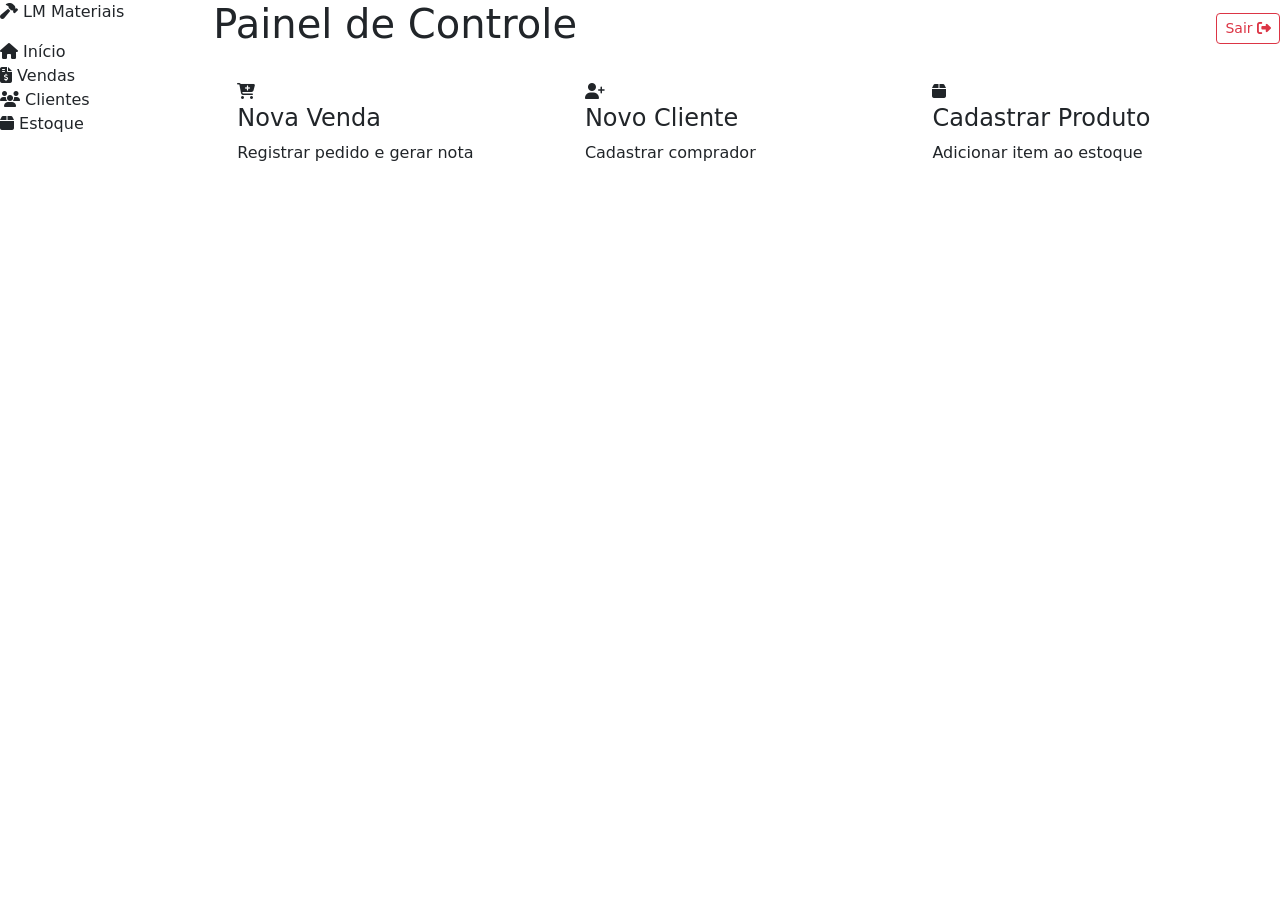
==== src/main/resources/static/index.html @ fa69e25f "fix: corrige erro 500 de clientes e adiciona histórico de notas - Backend: Altera o mapeamento entre" ====
<!DOCTYPE html>
<html lang="pt-br">
<head>
    <meta charset="UTF-8">
    <meta name="viewport" content="width=device-width, initial-scale=1.0">
    <title>LM Materiais de Construção</title>

    <link href="https://cdn.jsdelivr.net/npm/bootstrap@5.3.0/dist/css/bootstrap.min.css" rel="stylesheet">
    <link rel="stylesheet" href="https://cdnjs.cloudflare.com/ajax/libs/font-awesome/6.4.0/css/all.min.css">
    <link rel="stylesheet" href="/css/style.css">

    <style>
        /* Pequeno ajuste para o botão de status parecer clicável */
        .cursor-pointer { cursor: pointer; transition: opacity 0.2s; }
        .cursor-pointer:hover { opacity: 0.8; }
    </style>
</head>
<body>

<div class="container-fluid">
    <div class="row">

        <nav class="col-md-2 d-none d-md-block sidebar p-0">
            <div class="brand-logo">
                <i class="fas fa-hammer"></i> LM Materiais
            </div>
            <div class="pt-3" id="menuLateral">
                <a class="nav-link active" href="#" onclick="mudarTela('telaInicio', this); return false;"><i class="fas fa-home"></i> Início</a>
                <a class="nav-link" href="#" onclick="mudarTela('telaVendas', this); return false;"><i class="fas fa-file-invoice-dollar"></i> Vendas</a>
                <a class="nav-link" href="#" onclick="mudarTela('telaClientes', this); return false;"><i class="fas fa-users"></i> Clientes</a>
                <a class="nav-link" href="#" onclick="mudarTela('telaEstoque', this); return false;"><i class="fas fa-box"></i> Estoque</a>
            </div>
        </nav>

        <main class="col-md-10 ms-sm-auto px-0">
            <header class="main-header d-flex justify-content-between align-items-center">
                <h1 class="page-title" id="tituloPagina">Painel de Controle</h1>
                <button class="btn btn-outline-danger btn-sm">Sair <i class="fas fa-sign-out-alt"></i></button>
            </header>

            <div class="container-fluid px-4 py-4">

                <div id="telaInicio" class="tela-conteudo">
                    <div class="row g-4 mb-5">
                        <div class="col-12 col-md-6 col-lg-4">
                            <div class="btn-zao" data-bs-toggle="modal" data-bs-target="#modalNovaVenda">
                                <i class="fas fa-cart-plus"></i>
                                <h4>Nova Venda</h4>
                                <p>Registrar pedido e gerar nota</p>
                            </div>
                        </div>

                        <div class="col-12 col-md-6 col-lg-4">
                            <div class="btn-zao" data-bs-toggle="modal" data-bs-target="#modalNovoCliente">
                                <i class="fas fa-user-plus"></i>
                                <h4>Novo Cliente</h4>
                                <p>Cadastrar comprador</p>
                            </div>
                        </div>

                        <div class="col-12 col-md-6 col-lg-4">
                            <div class="btn-zao" data-bs-toggle="modal" data-bs-target="#modalNovoProduto">
                                <i class="fas fa-box"></i>
                                <h4>Cadastrar Produto</h4>
                                <p>Adicionar item ao estoque</p>
                            </div>
                        </div>
                    </div>
                </div>

                <div id="telaVendas" class="tela-conteudo d-none">
                    <div class="card shadow-sm border-0">
                        <div class="card-header bg-white py-3 d-flex justify-content-between align-items-center">
                            <h5 class="m-0 font-weight-bold" style="color: var(--azul-profundo);">Histórico de Vendas</h5>

                            <div class="d-flex gap-2">
                                <select class="form-select form-select-sm" id="filtroTempoVendas" onchange="aplicarFiltroVendas()">
                                    <option value="hoje">Hoje</option>
                                    <option value="mes">Este Mês</option>
                                    <option value="ano">Este Ano</option>
                                    <option value="todas" selected>Todas as Vendas</option>
                                </select>
                                <button class="btn btn-sm btn-success text-nowrap" data-bs-toggle="modal" data-bs-target="#modalNovaVenda">
                                    <i class="fas fa-plus"></i> Nova Venda
                                </button>
                            </div>
                        </div>
                        <div class="card-body p-0">
                            <div class="table-responsive">
                                <table class="table table-hover mb-0 tabela-custom">
                                    <thead>
                                    <tr>
                                        <th scope="col" class="ps-4"># Nota</th>
                                        <th scope="col">Cliente</th>
                                        <th scope="col">Data</th>
                                        <th scope="col">Valor Total</th>
                                        <th scope="col">Status</th>
                                        <th scope="col">Ações</th>
                                    </tr>
                                    </thead>
                                    <tbody id="tabelaVendasBody">
                                    <tr><td colspan="6" class="text-center text-muted py-4">Nenhuma venda para exibir.</td></tr>
                                    </tbody>
                                </table>
                            </div>
                        </div>
                    </div>
                </div>

                <div id="telaClientes" class="tela-conteudo d-none">
                    <div class="card shadow-sm border-0">
                        <div class="card-header bg-white py-3 d-flex justify-content-between align-items-center">
                            <h5 class="m-0 font-weight-bold" style="color: var(--azul-profundo);">Lista de Clientes</h5>
                            <div>
                                <button class="btn btn-sm btn-info text-white me-2" data-bs-toggle="modal" data-bs-target="#modalAtualizarCliente">
                                    <i class="fas fa-user-edit"></i> Atualizar Dados
                                </button>
                                <button class="btn btn-sm btn-primary" data-bs-toggle="modal" data-bs-target="#modalNovoCliente">
                                    <i class="fas fa-plus"></i> Novo Cliente
                                </button>
                            </div>
                        </div>
                        <div class="card-body p-0">
                            <div class="table-responsive">
                                <table class="table table-hover mb-0 tabela-custom">
                                    <thead>
                                    <tr>
                                        <th scope="col" class="ps-4">ID</th>
                                        <th scope="col">Nome</th>
                                        <th scope="col">Email</th>
                                        <th scope="col">CPF</th>
                                        <th scope="col">Endereço</th>
                                        <th scope="col">Celular</th>
                                        <th scope="col">Ações</th>
                                    </tr>
                                    </thead>
                                    <tbody id="tabelaClientes">
                                    <tr><td colspan="7" class="text-center text-muted py-4">Carregando clientes...</td></tr>
                                    </tbody>
                                </table>
                            </div>
                        </div>
                    </div>
                </div>

                <div id="telaEstoque" class="tela-conteudo d-none">
                    <div class="card shadow-sm border-0">
                        <div class="card-header bg-white py-3 d-flex justify-content-between align-items-center">
                            <h5 class="m-0 font-weight-bold" style="color: var(--azul-profundo);">Controle de Estoque</h5>
                            <div>
                                <button class="btn btn-sm btn-primary" data-bs-toggle="modal" data-bs-target="#modalNovoProduto">
                                    <i class="fas fa-plus"></i> Novo Produto
                                </button>
                            </div>
                        </div>
                        <div class="card-body p-0">
                            <div class="table-responsive">
                                <table class="table table-hover mb-0 tabela-custom">
                                    <thead>
                                    <tr>
                                        <th scope="col" class="ps-4">ID</th>
                                        <th scope="col">Nome do Produto</th>
                                        <th scope="col">Preço (R$)</th>
                                        <th scope="col">Estoque Atual</th>
                                        <th scope="col">Ações</th>
                                    </tr>
                                    </thead>
                                    <tbody id="tabelaEstoqueBody">
                                    <tr><td colspan="5" class="text-center text-muted py-4">Carregando estoque...</td></tr>
                                    </tbody>
                                </table>
                            </div>
                        </div>
                    </div>
                </div>

            </div>
        </main>
    </div>
</div>

<div class="modal fade" id="modalNovaVenda" tabindex="-1" aria-hidden="true">
    <div class="modal-dialog modal-lg">
        <div class="modal-content">
            <div class="modal-header text-white" style="background-color: var(--azul-profundo);">
                <h5 class="modal-title"><i class="fas fa-cart-plus"></i> Registrar Nova Venda</h5>
                <button type="button" class="btn-close btn-close-white" data-bs-dismiss="modal" aria-label="Close"></button>
            </div>
            <div class="modal-body">
                <form id="formVenda">
                    <div class="row mb-3">
                        <div class="col-md-8">
                            <label for="clienteBusca" class="form-label">Buscar Cliente (ID ou Nome) <span class="text-danger">*</span></label>
                            <input type="text" class="form-control" id="clienteBusca" list="listaClientes" placeholder="Digite para buscar..." autocomplete="off" required>
                            <datalist id="listaClientes"></datalist>
                        </div>
                        <div class="col-md-4">
                            <label for="dataPagamento" class="form-label">Data p/ Pagamento</label>
                            <input type="date" class="form-control" id="dataPagamento" title="Deixe em branco se já estiver pago">
                        </div>
                    </div>

                    <hr>
                    <h6 class="text-primary fw-bold"><i class="fas fa-box-open"></i> Adicionar Produtos</h6>

                    <div class="row align-items-end mb-3">
                        <div class="col-md-7">
                            <label for="produtoBusca" class="form-label mb-1"><small>Buscar Produto (ID ou Nome)</small></label>
                            <input type="text" class="form-control form-control-sm" id="produtoBusca" list="listaProdutos" placeholder="Digite para buscar..." autocomplete="off">
                            <datalist id="listaProdutos"></datalist>
                        </div>
                        <div class="col-md-3">
                            <label for="quantidade" class="form-label mb-1"><small>Qtd.</small></label>
                            <input type="number" class="form-control form-control-sm" id="quantidade" value="1" min="1">
                        </div>
                        <div class="col-md-2">
                            <button type="button" class="btn btn-sm btn-success w-100" onclick="adicionarItemNaVenda()">
                                <i class="fas fa-plus"></i> Add
                            </button>
                        </div>
                    </div>

                    <div class="table-responsive">
                        <table class="table table-sm table-bordered mb-0">
                            <thead class="table-light text-center">
                            <tr>
                                <th>ID</th>
                                <th class="text-start">Produto</th>
                                <th>Qtd</th>
                                <th>Valor Total</th>
                                <th>Ação</th>
                            </tr>
                            </thead>
                            <tbody id="listaItensVendaTemp" class="text-center">
                            <tr><td colspan="5" class="text-muted small py-2">Nenhum produto adicionado.</td></tr>
                            </tbody>
                        </table>
                    </div>
                </form>
            </div>
            <div class="modal-footer">
                <button type="button" class="btn btn-secondary" data-bs-dismiss="modal">Cancelar</button>
                <button type="button" class="btn btn-warning" onclick="registrarVenda()">Confirmar Venda</button>
            </div>
        </div>
    </div>
</div>

<div class="modal fade" id="modalNovoCliente" tabindex="-1" aria-hidden="true">
    <div class="modal-dialog">
        <div class="modal-content">
            <div class="modal-header text-white" style="background-color: var(--azul-profundo);">
                <h5 class="modal-title"><i class="fas fa-user-plus"></i> Cadastrar Novo Cliente</h5>
                <button type="button" class="btn-close btn-close-white" data-bs-dismiss="modal" aria-label="Close"></button>
            </div>
            <div class="modal-body">
                <form id="formCliente">
                    <div class="mb-3">
                        <label for="nomeCompleto" class="form-label">Nome <span class="text-danger">*</span></label>
                        <input type="text" class="form-control" id="nomeCompleto" placeholder="Digite o nome completo">
                    </div>
                    <div class="mb-3">
                        <label for="email" class="form-label">Email <span class="text-muted">(Opcional)</span></label>
                        <input type="email" class="form-control" id="email">
                    </div>
                    <div class="mb-3">
                        <label for="cpf" class="form-label">CPF <span class="text-muted">(Opcional)</span></label>
                        <input type="text" class="form-control" id="cpf">
                    </div>
                    <div class="mb-3">
                        <label for="endereco" class="form-label">Endereço <span class="text-muted">(Opcional)</span></label>
                        <input type="text" class="form-control" id="endereco">
                    </div>
                    <div class="mb-3">
                        <label for="telefone" class="form-label">Telefone <span class="text-muted">(Opcional)</span></label>
                        <input type="tel" class="form-control" id="telefone">
                    </div>
                </form>
            </div>
            <div class="modal-footer">
                <button type="button" class="btn btn-secondary" data-bs-dismiss="modal">Cancelar</button>
                <button type="button" class="btn btn-warning" onclick="registrarCliente()">Confirmar</button>
            </div>
        </div>
    </div>
</div>

<div class="modal fade" id="modalAtualizarCliente" tabindex="-1" aria-hidden="true">
    <div class="modal-dialog">
        <div class="modal-content">
            <div class="modal-header text-white bg-info">
                <h5 class="modal-title"><i class="fas fa-user-edit"></i> Atualizar Cliente</h5>
                <button type="button" class="btn-close btn-close-white" data-bs-dismiss="modal" aria-label="Close"></button>
            </div>
            <div class="modal-body">
                <form id="formAtualizarCliente">
                    <div class="mb-3">
                        <label for="idAtualizar" class="form-label text-info fw-bold">ID do Cliente <span class="text-danger">*</span></label>
                        <input type="number" class="form-control border-info" id="idAtualizar" required placeholder="Ex: 2">
                    </div>
                    <hr>
                    <div class="mb-3"><label class="form-label">Novo Nome</label><input type="text" class="form-control" id="nomeAtualizar"></div>
                    <div class="mb-3"><label class="form-label">Novo Email</label><input type="email" class="form-control" id="emailAtualizar"></div>
                    <div class="mb-3"><label class="form-label">Novo CPF</label><input type="text" class="form-control" id="cpfAtualizar"></div>
                    <div class="mb-3"><label class="form-label">Novo Endereço</label><input type="text" class="form-control" id="enderecoAtualizar"></div>
                    <div class="mb-3"><label class="form-label">Novo Telefone</label><input type="tel" class="form-control" id="telefoneAtualizar"></div>
                </form>
            </div>
            <div class="modal-footer">
                <button type="button" class="btn btn-secondary" data-bs-dismiss="modal">Cancelar</button>
                <button type="button" class="btn btn-info text-white" onclick="atualizarCliente()">Salvar Alterações</button>
            </div>
        </div>
    </div>
</div>

<div class="modal fade" id="modalDetalhesVenda" tabindex="-1" aria-hidden="true">
    <div class="modal-dialog modal-lg">
        <div class="modal-content">
            <div class="modal-header text-white" style="background-color: var(--azul-profundo);">
                <h5 class="modal-title"><i class="fas fa-file-invoice-dollar"></i> Detalhes da Venda #<span id="detalheVendaId"></span></h5>
                <button type="button" class="btn-close btn-close-white" data-bs-dismiss="modal" aria-label="Close"></button>
            </div>
            <div class="modal-body">
                <div class="row mb-3">
                    <div class="col-md-6">
                        <p class="mb-1"><strong>Cliente:</strong> <span id="detalheVendaCliente"></span></p>
                        <p class="mb-1"><strong>Data Emissão:</strong> <span id="detalheVendaData"></span></p>
                    </div>
                    <div class="col-md-6 text-md-end">
                        <p class="mb-1"><strong>Status:</strong> <span id="detalheVendaStatus" class="badge"></span></p>
                        <p class="mb-1 fs-5"><strong>Total:</strong> <span id="detalheVendaTotal" class="text-success fw-bold"></span></p>
                    </div>
                </div>
                <hr>
                <h6>Itens do Pedido</h6>
                <div class="table-responsive">
                    <table class="table table-sm table-bordered">
                        <thead class="table-light">
                        <tr>
                            <th>Produto</th>
                            <th>Qtd</th>
                            <th>Preço Unit.</th>
                            <th>Subtotal</th>
                        </tr>
                        </thead>
                        <tbody id="tabelaDetalheItens">
                        </tbody>
                    </table>
                </div>
            </div>
            <div class="modal-footer">
                <button type="button" class="btn btn-secondary" data-bs-dismiss="modal">Fechar</button>
            </div>
        </div>
    </div>
</div>

<div class="modal fade" id="modalNovoProduto" tabindex="-1" aria-hidden="true">
    <div class="modal-dialog">
        <div class="modal-content">
            <div class="modal-header text-white" style="background-color: var(--azul-profundo);">
                <h5 class="modal-title"><i class="fas fa-box"></i> Cadastrar Produto</h5>
                <button type="button" class="btn-close btn-close-white" data-bs-dismiss="modal" aria-label="Close"></button>
            </div>
            <div class="modal-body">
                <form id="formProduto">
                    <div class="mb-3">
                        <label for="nome" class="form-label">Nome</label>
                        <input type="text" class="form-control" id="nome" required>
                    </div>
                    <div class="mb-3">
                        <label for="preco" class="form-label">Preço</label>
                        <input type="number" class="form-control" id="preco" step="0.01" min="0" required>
                    </div>
                    <div class="mb-3">
                        <label for="quantidadeEstoque" class="form-label">Quantidade em Estoque</label>
                        <input type="number" class="form-control" id="quantidadeEstoque" min="0" required>
                    </div>
                </form>
            </div>
            <div class="modal-footer">
                <button type="button" class="btn btn-secondary" data-bs-dismiss="modal">Cancelar</button>
                <button type="button" class="btn btn-warning" onclick="registrarProduto()">Confirmar</button>
            </div>
        </div>
    </div>
</div>

<div class="modal fade" id="modalAtualizarProduto" tabindex="-1" aria-hidden="true">
    <div class="modal-dialog">
        <div class="modal-content">
            <div class="modal-header text-dark bg-warning">
                <h5 class="modal-title"><i class="fas fa-edit"></i> Atualizar Produto</h5>
                <button type="button" class="btn-close" data-bs-dismiss="modal" aria-label="Close"></button>
            </div>
            <div class="modal-body">
                <form id="formAtualizarProduto">
                    <div class="mb-3">
                        <label for="idProdutoAtualizar" class="form-label text-warning-emphasis fw-bold">ID do Produto <span class="text-danger">*</span></label>
                        <input type="number" class="form-control border-warning" id="idProdutoAtualizar" required readonly>
                    </div>
                    <hr>
                    <div class="mb-3">
                        <label for="nomeProdutoAtualizar" class="form-label">Novo Nome</label>
                        <input type="text" class="form-control" id="nomeProdutoAtualizar">
                    </div>
                    <div class="mb-3">
                        <label for="precoProdutoAtualizar" class="form-label">Novo Preço</label>
                        <input type="number" class="form-control" id="precoProdutoAtualizar" step="0.01" min="0">
                    </div>
                    <div class="mb-3">
                        <label for="quantidadeEstoqueAtualizar" class="form-label">Nova Quantidade em Estoque</label>
                        <input type="number" class="form-control" id="quantidadeEstoqueAtualizar" min="0">
                    </div>
                </form>
            </div>
            <div class="modal-footer">
                <button type="button" class="btn btn-secondary" data-bs-dismiss="modal">Cancelar</button>
                <button type="button" class="btn btn-warning" onclick="atualizarProduto()">Salvar Alterações</button>
            </div>
        </div>
    </div>
</div>
<div class="modal fade" id="modalListaNotasCliente" tabindex="-1" aria-hidden="true">
    <div class="modal-dialog modal-lg">
        <div class="modal-content">
            <div class="modal-header text-white" style="background-color: var(--azul-profundo);">
                <h5 class="modal-title"><i class="fas fa-list"></i> Histórico de Notas do Cliente</h5>
                <button type="button" class="btn-close btn-close-white" data-bs-dismiss="modal" aria-label="Close"></button>
            </div>
            <div class="modal-body">
                <div class="table-responsive">
                    <table class="table table-hover table-bordered align-middle text-center">
                        <thead class="table-light">
                        <tr>
                            <th># Nota</th>
                            <th>Data</th>
                            <th>Status</th>
                            <th>Valor Total</th>
                            <th>Ações</th>
                        </tr>
                        </thead>
                        <tbody id="corpoTabelaNotasLista">
                        </tbody>
                    </table>
                </div>
            </div>
            <div class="modal-footer">
                <button type="button" class="btn btn-secondary" data-bs-dismiss="modal">Fechar</button>
            </div>
        </div>
    </div>
</div>

<script src="https://cdn.jsdelivr.net/npm/bootstrap@5.3.0/dist/js/bootstrap.bundle.min.js"></script>
<script src="/js/Tela.js"></script>
<script src="/js/Cliente.js"></script>
<script src="/js/Produto.js"></script>
<script src="/js/Vendas.js"></script>

</body>
</html>
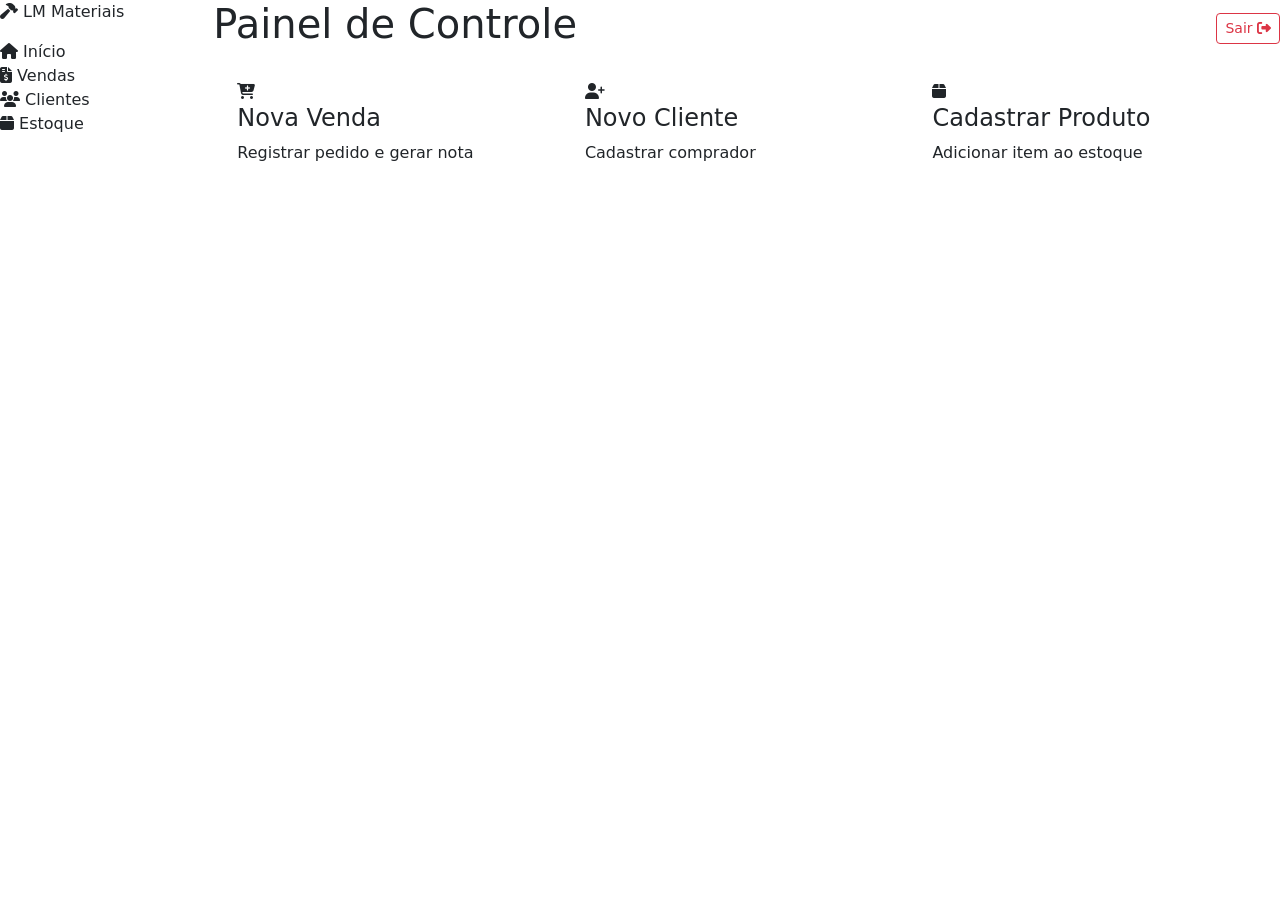
==== commit f1cfeb29: "fix/feat: corrige exibição de notas e adiciona data de vencimento - Backend: Ajusta nomenclatura da " ====
--- a/src/main/resources/static/index.html
+++ b/src/main/resources/static/index.html
@@ -92,14 +92,15 @@
                                     <tr>
                                         <th scope="col" class="ps-4"># Nota</th>
                                         <th scope="col">Cliente</th>
-                                        <th scope="col">Data</th>
+                                        <th scope="col">Emissão</th>
+                                        <th scope="col">Vencimento</th>
                                         <th scope="col">Valor Total</th>
                                         <th scope="col">Status</th>
                                         <th scope="col">Ações</th>
                                     </tr>
                                     </thead>
                                     <tbody id="tabelaVendasBody">
-                                    <tr><td colspan="6" class="text-center text-muted py-4">Nenhuma venda para exibir.</td></tr>
+                                    <tr><td colspan="7" class="text-center text-muted py-4">Nenhuma venda para exibir.</td></tr>
                                     </tbody>
                                 </table>
                             </div>
@@ -435,13 +436,15 @@
                         <thead class="table-light">
                         <tr>
                             <th># Nota</th>
-                            <th>Data</th>
+                            <th>Emissão</th>
+                            <th>Vencimento</th>
                             <th>Status</th>
                             <th>Valor Total</th>
                             <th>Ações</th>
                         </tr>
                         </thead>
                         <tbody id="corpoTabelaNotasLista">
+                        <tr><td colspan="6" class="text-center text-muted">Nenhuma nota registrada para este cliente.</td></tr>
                         </tbody>
                     </table>
                 </div>
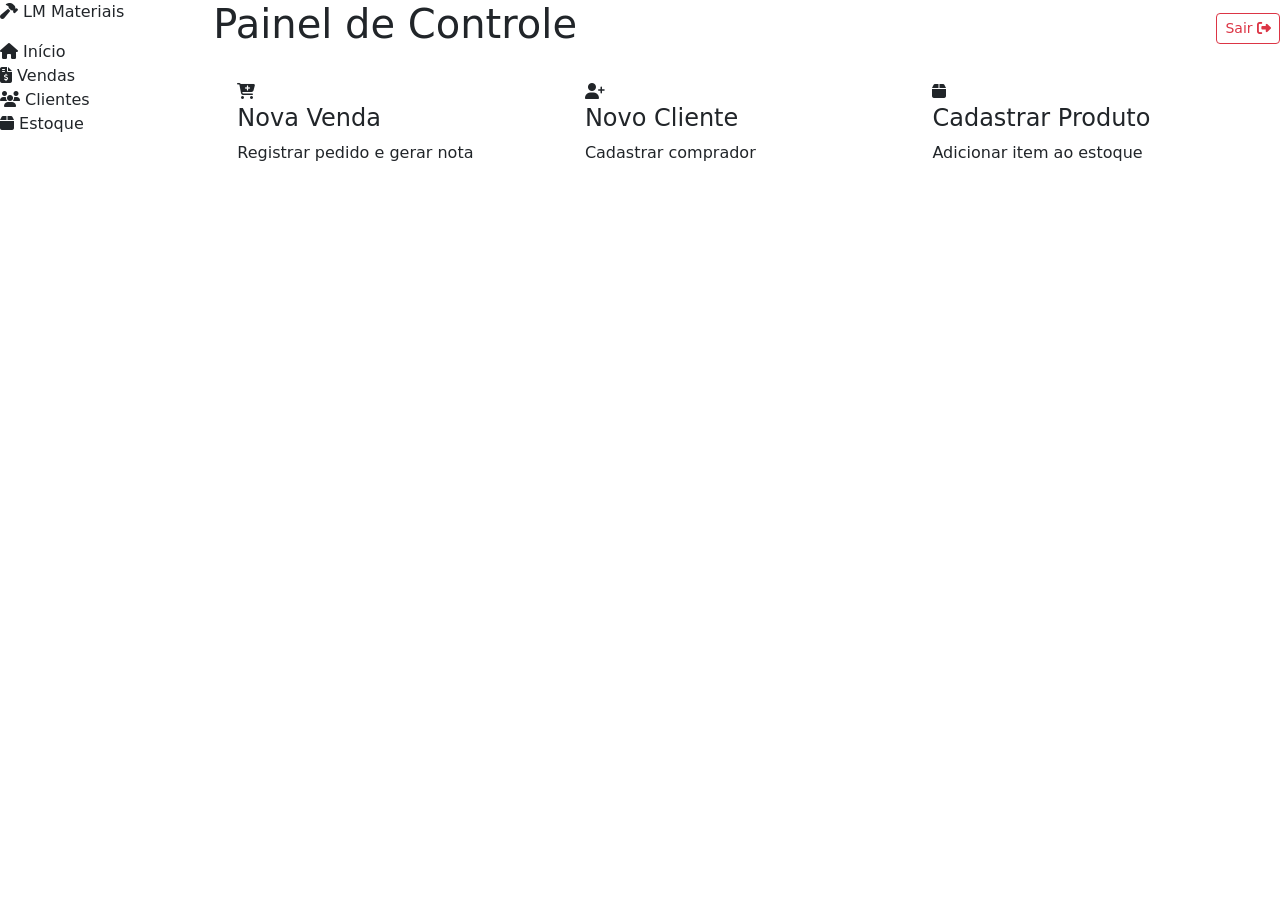
==== commit 25d160c5: "fix: Correção ortográfica da coluna previsão de pagamento. Alteração no título Endereço para Endereç" ====
--- a/src/main/resources/static/index.html
+++ b/src/main/resources/static/index.html
@@ -93,7 +93,7 @@
                                         <th scope="col" class="ps-4"># Nota</th>
                                         <th scope="col">Cliente</th>
                                         <th scope="col">Emissão</th>
-                                        <th scope="col">Vencimento</th>
+                                        <th scope="col">Previsão de Pagamento</th>
                                         <th scope="col">Valor Total</th>
                                         <th scope="col">Status</th>
                                         <th scope="col">Ações</th>
@@ -130,7 +130,7 @@
                                         <th scope="col">Nome</th>
                                         <th scope="col">Email</th>
                                         <th scope="col">CPF</th>
-                                        <th scope="col">Endereço</th>
+                                        <th scope="col">Endereço ou Complemento</th>
                                         <th scope="col">Celular</th>
                                         <th scope="col">Ações</th>
                                     </tr>
@@ -437,7 +437,7 @@
                         <tr>
                             <th># Nota</th>
                             <th>Emissão</th>
-                            <th>Vencimento</th>
+                            <th>Previsáo de Pagamento</th>
                             <th>Status</th>
                             <th>Valor Total</th>
                             <th>Ações</th>
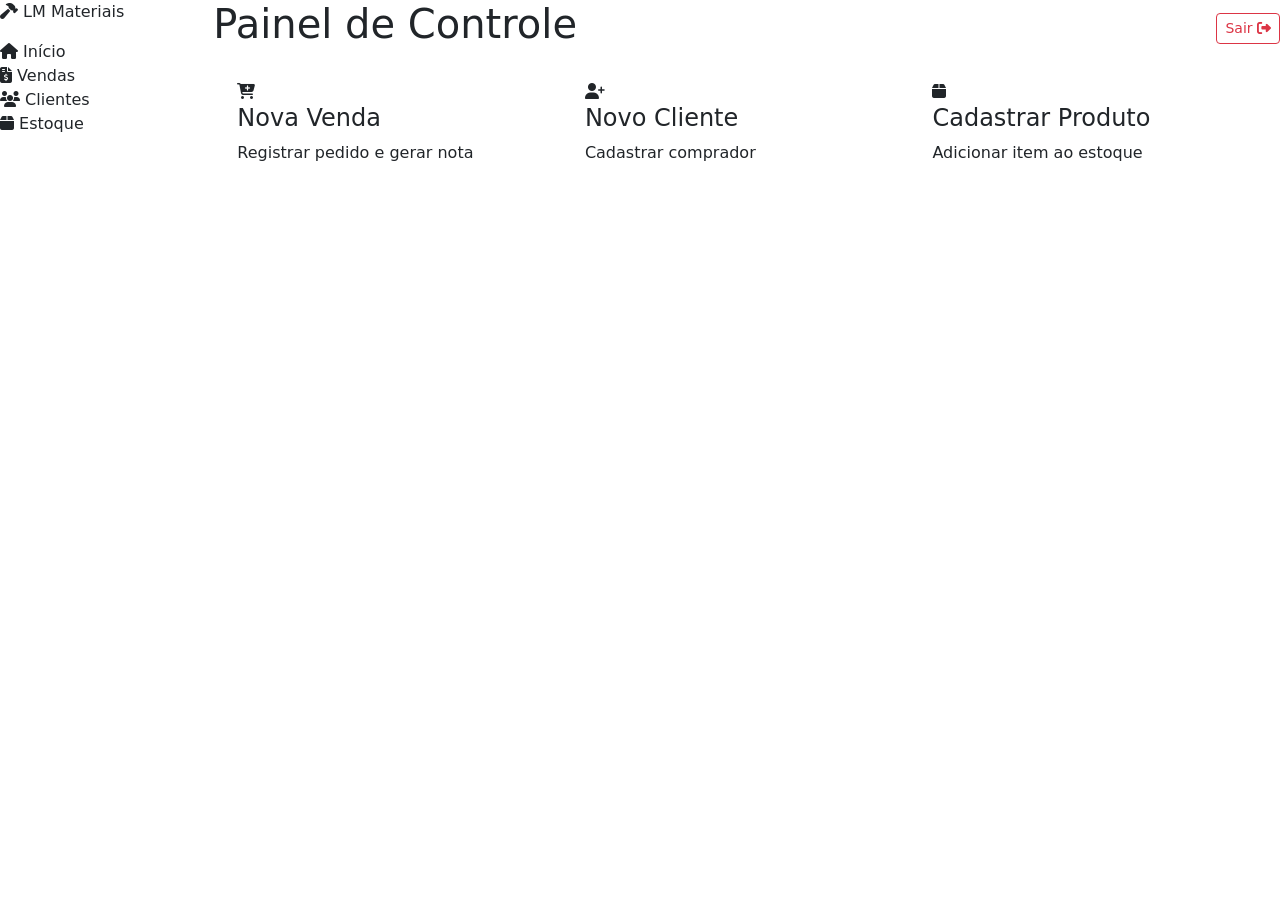
==== commit 1800e2c9: "feat: Implementação do logout." ====
--- a/src/main/resources/static/index.html
+++ b/src/main/resources/static/index.html
@@ -35,7 +35,7 @@
         <main class="col-md-10 ms-sm-auto px-0">
             <header class="main-header d-flex justify-content-between align-items-center">
                 <h1 class="page-title" id="tituloPagina">Painel de Controle</h1>
-                <button class="btn btn-outline-danger btn-sm">Sair <i class="fas fa-sign-out-alt"></i></button>
+                <a href="/logout" class="btn btn-outline-danger btn-sm">Sair <i class="fas fa-sign-out-alt"></i></a>
             </header>
 
             <div class="container-fluid px-4 py-4">
@@ -93,7 +93,7 @@
                                         <th scope="col" class="ps-4"># Nota</th>
                                         <th scope="col">Cliente</th>
                                         <th scope="col">Emissão</th>
-                                        <th scope="col">Previsão de Pagamento</th>
+                                        <th scope="col">Data de Pagamento</th>
                                         <th scope="col">Valor Total</th>
                                         <th scope="col">Status</th>
                                         <th scope="col">Ações</th>
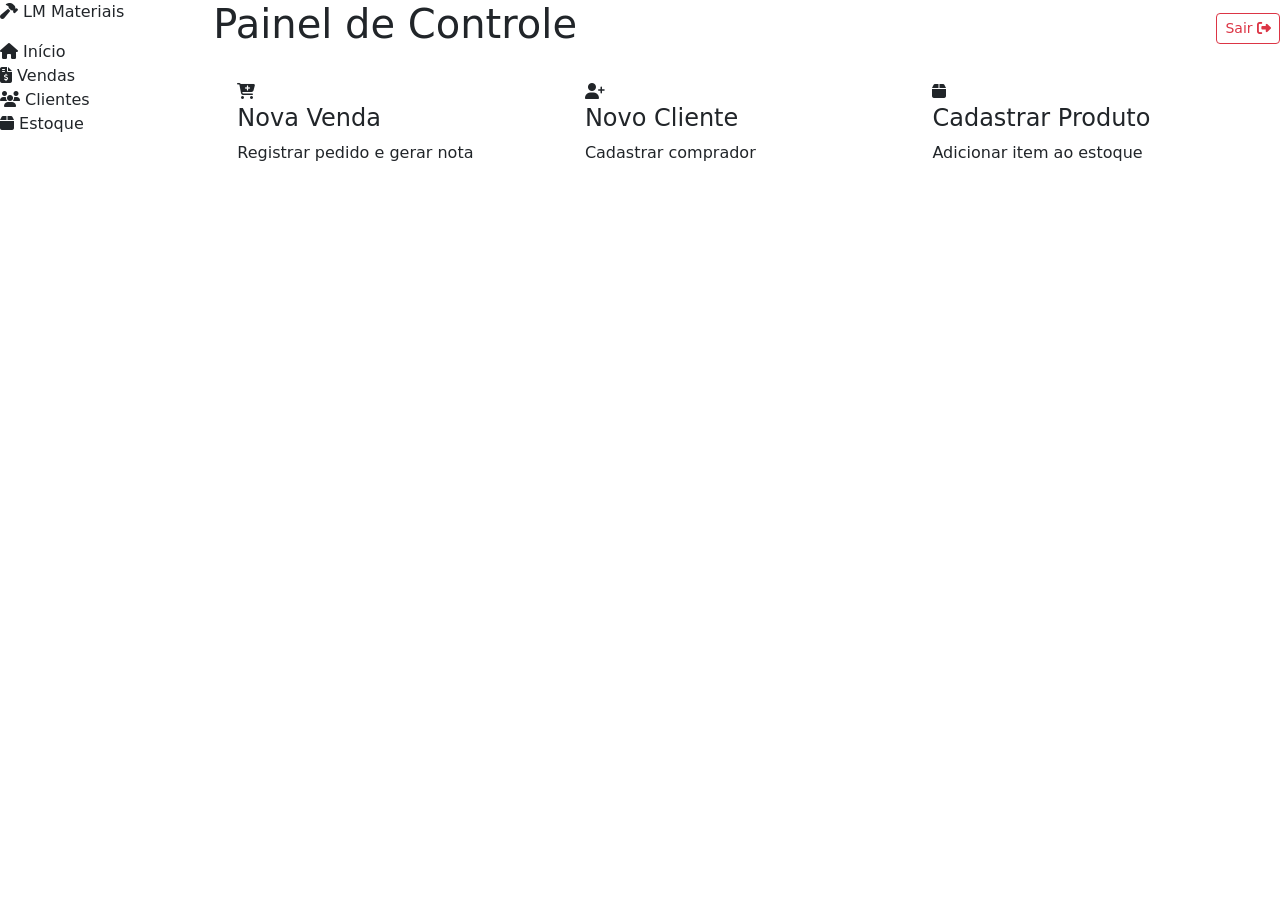
==== commit 997122a8: "feat: Implementação da paginação para produtos no index.html. Ajustes no produto.js e GestaoProdutoC" ====
--- a/src/main/resources/static/index.html
+++ b/src/main/resources/static/index.html
@@ -10,9 +10,10 @@
     <link rel="stylesheet" href="/css/style.css">
 
     <style>
-        /* Pequeno ajuste para o botão de status parecer clicável */
         .cursor-pointer { cursor: pointer; transition: opacity 0.2s; }
         .cursor-pointer:hover { opacity: 0.8; }
+        /* Garante que modais de edição fiquem sobrepostos */
+        #modalDetalhesVenda, #modalEditarVenda { z-index: 1060 !important; }
     </style>
 </head>
 <body>
@@ -146,31 +147,41 @@
 
                 <div id="telaEstoque" class="tela-conteudo d-none">
                     <div class="card shadow-sm border-0">
-                        <div class="card-header bg-white py-3 d-flex justify-content-between align-items-center">
-                            <h5 class="m-0 font-weight-bold" style="color: var(--azul-profundo);">Controle de Estoque</h5>
-                            <div>
-                                <button class="btn btn-sm btn-primary" data-bs-toggle="modal" data-bs-target="#modalNovoProduto">
-                                    <i class="fas fa-plus"></i> Novo Produto
-                                </button>
-                            </div>
-                        </div>
-                        <div class="card-body p-0">
+                        <div class="card-header bg-white d-flex justify-content-between align-items-center">
+                            <h5 class="m-0 font-weight-bold" style="color: var(--azul-profundo);">
+                                Controle de Estoque
+                            </h5>
+
+                            <button class="btn btn-sm btn-primary" data-bs-toggle="modal" data-bs-target="#modalNovoProduto">
+                                <i class="fas fa-plus me-1"></i> Novo Produto
+                            </button>
+                        </div>
+
+                        <div class="card-body">
                             <div class="table-responsive">
-                                <table class="table table-hover mb-0 tabela-custom">
-                                    <thead>
+                                <table class="table table-hover align-middle">
+                                    <thead class="table-light">
                                     <tr>
-                                        <th scope="col" class="ps-4">ID</th>
-                                        <th scope="col">Nome do Produto</th>
-                                        <th scope="col">Preço (R$)</th>
-                                        <th scope="col">Estoque Atual</th>
-                                        <th scope="col">Ações</th>
+                                        <th>ID</th>
+                                        <th>Nome</th>
+                                        <th>Preço</th>
+                                        <th>Estoque</th>
+                                        <th>Ações</th>
                                     </tr>
                                     </thead>
                                     <tbody id="tabelaEstoqueBody">
-                                    <tr><td colspan="5" class="text-center text-muted py-4">Carregando estoque...</td></tr>
+                                    <tr>
+                                        <td colspan="5" class="text-center text-muted py-4">
+                                            Carregando produtos...
+                                        </td>
+                                    </tr>
                                     </tbody>
                                 </table>
                             </div>
+
+                            <nav aria-label="Paginação do estoque" class="mt-3">
+                                <ul class="pagination justify-content-center" id="paginacaoEstoque"></ul>
+                            </nav>
                         </div>
                     </div>
                 </div>
@@ -190,10 +201,14 @@
             <div class="modal-body">
                 <form id="formVenda">
                     <div class="row mb-3">
-                        <div class="col-md-8">
-                            <label for="clienteBusca" class="form-label">Buscar Cliente (ID ou Nome) <span class="text-danger">*</span></label>
+                        <div class="col-md-5">
+                            <label for="clienteBusca" class="form-label">Buscar Cliente <span class="text-danger">*</span></label>
                             <input type="text" class="form-control" id="clienteBusca" list="listaClientes" placeholder="Digite para buscar..." autocomplete="off" required>
                             <datalist id="listaClientes"></datalist>
+                        </div>
+                        <div class="col-md-3">
+                            <label for="dataEmissaoNova" class="form-label">Data de Emissão <span class="text-danger">*</span></label>
+                            <input type="date" class="form-control" id="dataEmissaoNova" required>
                         </div>
                         <div class="col-md-4">
                             <label for="dataPagamento" class="form-label">Data p/ Pagamento</label>
@@ -237,11 +252,56 @@
                             </tbody>
                         </table>
                     </div>
+
+                    <hr>
+                    <div class="mb-3">
+                        <label for="observacoesNova" class="form-label text-primary fw-bold"><i class="fas fa-comment-dots"></i> Observações da Nota</label>
+                        <textarea class="form-control" id="observacoesNova" rows="2" placeholder="Adicione detalhes de entrega, descontos, frete..."></textarea>
+                    </div>
+
                 </form>
             </div>
             <div class="modal-footer">
                 <button type="button" class="btn btn-secondary" data-bs-dismiss="modal">Cancelar</button>
                 <button type="button" class="btn btn-warning" onclick="registrarVenda()">Confirmar Venda</button>
+            </div>
+        </div>
+    </div>
+</div>
+
+<div class="modal fade" id="modalEditarVenda" tabindex="-1" aria-hidden="true">
+    <div class="modal-dialog">
+        <div class="modal-content">
+            <div class="modal-header bg-primary text-white">
+                <h5 class="modal-title"><i class="fas fa-edit"></i> Editar Nota #<span id="editVendaId"></span></h5>
+                <button type="button" class="btn-close btn-close-white" data-bs-dismiss="modal" aria-label="Close"></button>
+            </div>
+            <div class="modal-body">
+                <form id="formEditarVenda">
+                    <div class="mb-3">
+                        <label class="form-label">Data de Emissão</label>
+                        <input type="date" class="form-control" id="editDataEmissao">
+                    </div>
+                    <div class="mb-3">
+                        <label class="form-label">Data de Pagamento (Vencimento)</label>
+                        <input type="date" class="form-control" id="editDataVencimento">
+                    </div>
+                    <div class="mb-3">
+                        <label class="form-label">Status da Nota</label>
+                        <select class="form-select" id="editStatus">
+                            <option value="PAGO">PAGO / CONCLUÍDO</option>
+                            <option value="PENDENTE">PENDENTE / FIADO</option>
+                        </select>
+                    </div>
+                    <div class="mb-3">
+                        <label class="form-label">Observações</label>
+                        <textarea class="form-control" id="editObservacoes" rows="3"></textarea>
+                    </div>
+                </form>
+            </div>
+            <div class="modal-footer">
+                <button type="button" class="btn btn-secondary" data-bs-dismiss="modal">Cancelar</button>
+                <button type="button" class="btn btn-primary" onclick="salvarEdicaoVenda()">Salvar Alterações</button>
             </div>
         </div>
     </div>
@@ -256,26 +316,11 @@
             </div>
             <div class="modal-body">
                 <form id="formCliente">
-                    <div class="mb-3">
-                        <label for="nomeCompleto" class="form-label">Nome <span class="text-danger">*</span></label>
-                        <input type="text" class="form-control" id="nomeCompleto" placeholder="Digite o nome completo">
-                    </div>
-                    <div class="mb-3">
-                        <label for="email" class="form-label">Email <span class="text-muted">(Opcional)</span></label>
-                        <input type="email" class="form-control" id="email">
-                    </div>
-                    <div class="mb-3">
-                        <label for="cpf" class="form-label">CPF <span class="text-muted">(Opcional)</span></label>
-                        <input type="text" class="form-control" id="cpf">
-                    </div>
-                    <div class="mb-3">
-                        <label for="endereco" class="form-label">Endereço <span class="text-muted">(Opcional)</span></label>
-                        <input type="text" class="form-control" id="endereco">
-                    </div>
-                    <div class="mb-3">
-                        <label for="telefone" class="form-label">Telefone <span class="text-muted">(Opcional)</span></label>
-                        <input type="tel" class="form-control" id="telefone">
-                    </div>
+                    <div class="mb-3"><label for="nomeCompleto" class="form-label">Nome <span class="text-danger">*</span></label><input type="text" class="form-control" id="nomeCompleto" placeholder="Digite o nome completo"></div>
+                    <div class="mb-3"><label for="email" class="form-label">Email <span class="text-muted">(Opcional)</span></label><input type="email" class="form-control" id="email"></div>
+                    <div class="mb-3"><label for="cpf" class="form-label">CPF <span class="text-muted">(Opcional)</span></label><input type="text" class="form-control" id="cpf"></div>
+                    <div class="mb-3"><label for="endereco" class="form-label">Endereço <span class="text-muted">(Opcional)</span></label><input type="text" class="form-control" id="endereco"></div>
+                    <div class="mb-3"><label for="telefone" class="form-label">Telefone <span class="text-muted">(Opcional)</span></label><input type="tel" class="form-control" id="telefone"></div>
                 </form>
             </div>
             <div class="modal-footer">
@@ -295,10 +340,7 @@
             </div>
             <div class="modal-body">
                 <form id="formAtualizarCliente">
-                    <div class="mb-3">
-                        <label for="idAtualizar" class="form-label text-info fw-bold">ID do Cliente <span class="text-danger">*</span></label>
-                        <input type="number" class="form-control border-info" id="idAtualizar" required placeholder="Ex: 2">
-                    </div>
+                    <div class="mb-3"><label for="idAtualizar" class="form-label text-info fw-bold">ID do Cliente <span class="text-danger">*</span></label><input type="number" class="form-control border-info" id="idAtualizar" required placeholder="Ex: 2"></div>
                     <hr>
                     <div class="mb-3"><label class="form-label">Novo Nome</label><input type="text" class="form-control" id="nomeAtualizar"></div>
                     <div class="mb-3"><label class="form-label">Novo Email</label><input type="email" class="form-control" id="emailAtualizar"></div>
@@ -366,18 +408,9 @@
             </div>
             <div class="modal-body">
                 <form id="formProduto">
-                    <div class="mb-3">
-                        <label for="nome" class="form-label">Nome</label>
-                        <input type="text" class="form-control" id="nome" required>
-                    </div>
-                    <div class="mb-3">
-                        <label for="preco" class="form-label">Preço</label>
-                        <input type="number" class="form-control" id="preco" step="0.01" min="0" required>
-                    </div>
-                    <div class="mb-3">
-                        <label for="quantidadeEstoque" class="form-label">Quantidade em Estoque</label>
-                        <input type="number" class="form-control" id="quantidadeEstoque" min="0" required>
-                    </div>
+                    <div class="mb-3"><label for="nome" class="form-label">Nome</label><input type="text" class="form-control" id="nome" required></div>
+                    <div class="mb-3"><label for="preco" class="form-label">Preço</label><input type="number" class="form-control" id="preco" step="0.01" min="0" required></div>
+                    <div class="mb-3"><label for="quantidadeEstoque" class="form-label">Quantidade em Estoque</label><input type="number" class="form-control" id="quantidadeEstoque" min="0" required></div>
                 </form>
             </div>
             <div class="modal-footer">
@@ -397,23 +430,11 @@
             </div>
             <div class="modal-body">
                 <form id="formAtualizarProduto">
-                    <div class="mb-3">
-                        <label for="idProdutoAtualizar" class="form-label text-warning-emphasis fw-bold">ID do Produto <span class="text-danger">*</span></label>
-                        <input type="number" class="form-control border-warning" id="idProdutoAtualizar" required readonly>
-                    </div>
+                    <div class="mb-3"><label for="idProdutoAtualizar" class="form-label text-warning-emphasis fw-bold">ID do Produto <span class="text-danger">*</span></label><input type="number" class="form-control border-warning" id="idProdutoAtualizar" required readonly></div>
                     <hr>
-                    <div class="mb-3">
-                        <label for="nomeProdutoAtualizar" class="form-label">Novo Nome</label>
-                        <input type="text" class="form-control" id="nomeProdutoAtualizar">
-                    </div>
-                    <div class="mb-3">
-                        <label for="precoProdutoAtualizar" class="form-label">Novo Preço</label>
-                        <input type="number" class="form-control" id="precoProdutoAtualizar" step="0.01" min="0">
-                    </div>
-                    <div class="mb-3">
-                        <label for="quantidadeEstoqueAtualizar" class="form-label">Nova Quantidade em Estoque</label>
-                        <input type="number" class="form-control" id="quantidadeEstoqueAtualizar" min="0">
-                    </div>
+                    <div class="mb-3"><label for="nomeProdutoAtualizar" class="form-label">Novo Nome</label><input type="text" class="form-control" id="nomeProdutoAtualizar"></div>
+                    <div class="mb-3"><label for="precoProdutoAtualizar" class="form-label">Novo Preço</label><input type="number" class="form-control" id="precoProdutoAtualizar" step="0.01" min="0"></div>
+                    <div class="mb-3"><label for="quantidadeEstoqueAtualizar" class="form-label">Nova Quantidade em Estoque</label><input type="number" class="form-control" id="quantidadeEstoqueAtualizar" min="0"></div>
                 </form>
             </div>
             <div class="modal-footer">
@@ -423,6 +444,7 @@
         </div>
     </div>
 </div>
+
 <div class="modal fade" id="modalListaNotasCliente" tabindex="-1" aria-hidden="true">
     <div class="modal-dialog modal-lg">
         <div class="modal-content">
@@ -437,7 +459,7 @@
                         <tr>
                             <th># Nota</th>
                             <th>Emissão</th>
-                            <th>Previsáo de Pagamento</th>
+                            <th>Previsão de Pagamento</th>
                             <th>Status</th>
                             <th>Valor Total</th>
                             <th>Ações</th>
